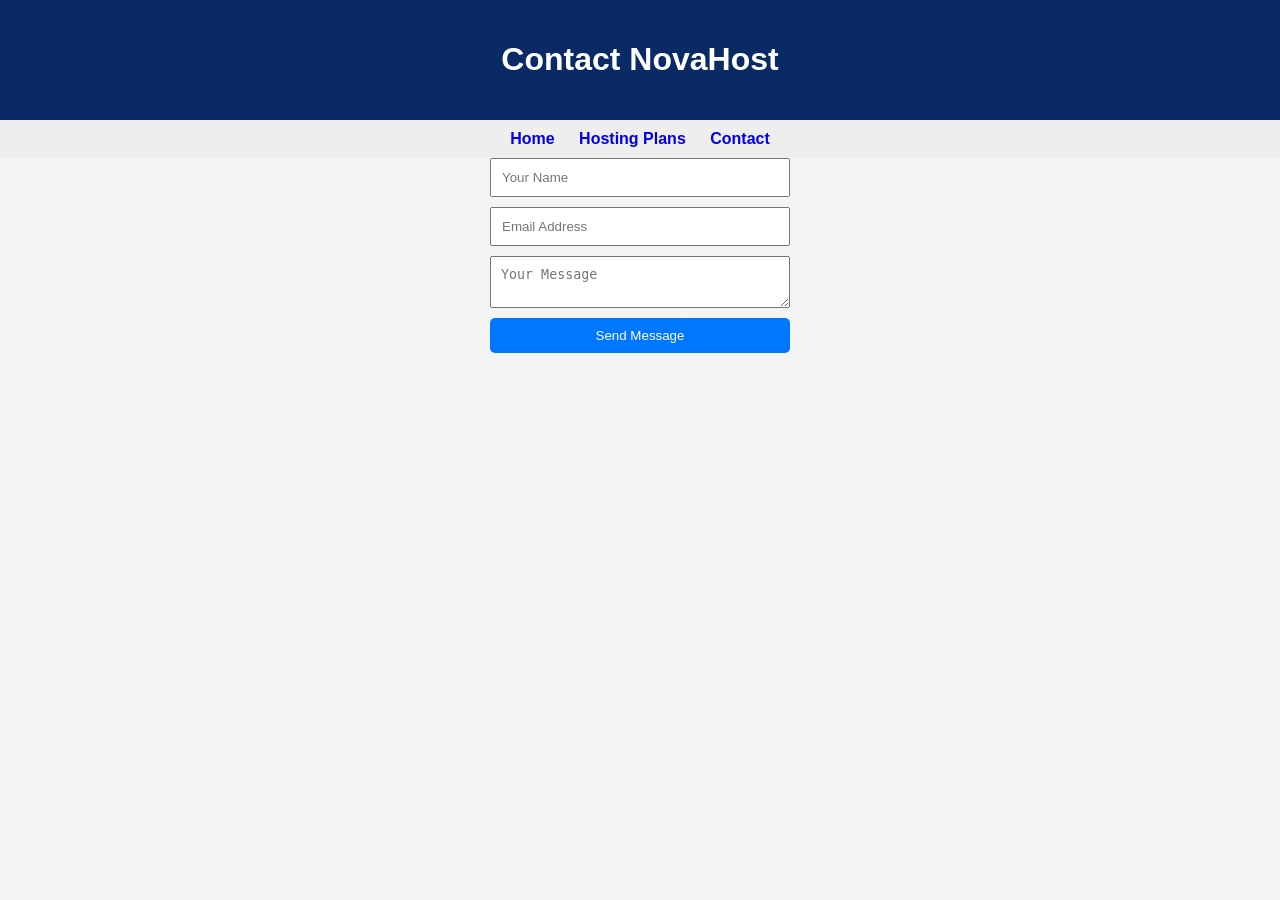
==== contact.html @ f3c0bd23 "Add files via upload" ====
<!DOCTYPE html>
<html>
<head>
<title>Contact Us</title>
<link rel="stylesheet" href="style.css">
</head>
<body>

<header>
<h1>Contact NovaHost</h1>
</header>

<nav>
<a href="index.html">Home</a>
<a href="plans.html">Hosting Plans</a>
<a href="contact.html">Contact</a>
</nav>

<section class="contact">
<form onsubmit="submitForm(event)">
<input id="contactName" type="text" placeholder="Your Name" required>
<input id="contactEmail" type="email" placeholder="Email Address" required>
<textarea id="contactMessage" placeholder="Your Message" required></textarea>
<button type="submit">Send Message</button>
</form>
</section>

<script src="script.js"></script>
</body>
</html>
---- style.css ----
body{font-family:Arial;margin:0;background:#f4f4f4;text-align:center;}
header{background:#0a2a66;color:white;padding:20px;}
nav{background:#eee;padding:10px;}
nav a{margin:10px;text-decoration:none;font-weight:bold;}
.hero{padding:50px;}
.features{display:flex;justify-content:center;gap:20px;padding:20px;}
.box{background:white;padding:20px;width:200px;border-radius:10px;}
.plans{display:flex;justify-content:center;gap:20px;padding:30px;}
.plan{background:white;padding:20px;width:200px;border-radius:10px;}
button{padding:10px 20px;background:#0077ff;color:white;border:none;border-radius:5px;cursor:pointer;}
.contact form{display:flex;flex-direction:column;width:300px;margin:auto;gap:10px;}
input,textarea,select{padding:10px;}
.hidden{display:none;}
#planForm{background:white;padding:20px;width:300px;margin:20px auto;border-radius:10px;box-shadow:0 0 10px rgba(0,0,0,0.2);text-align:left;}
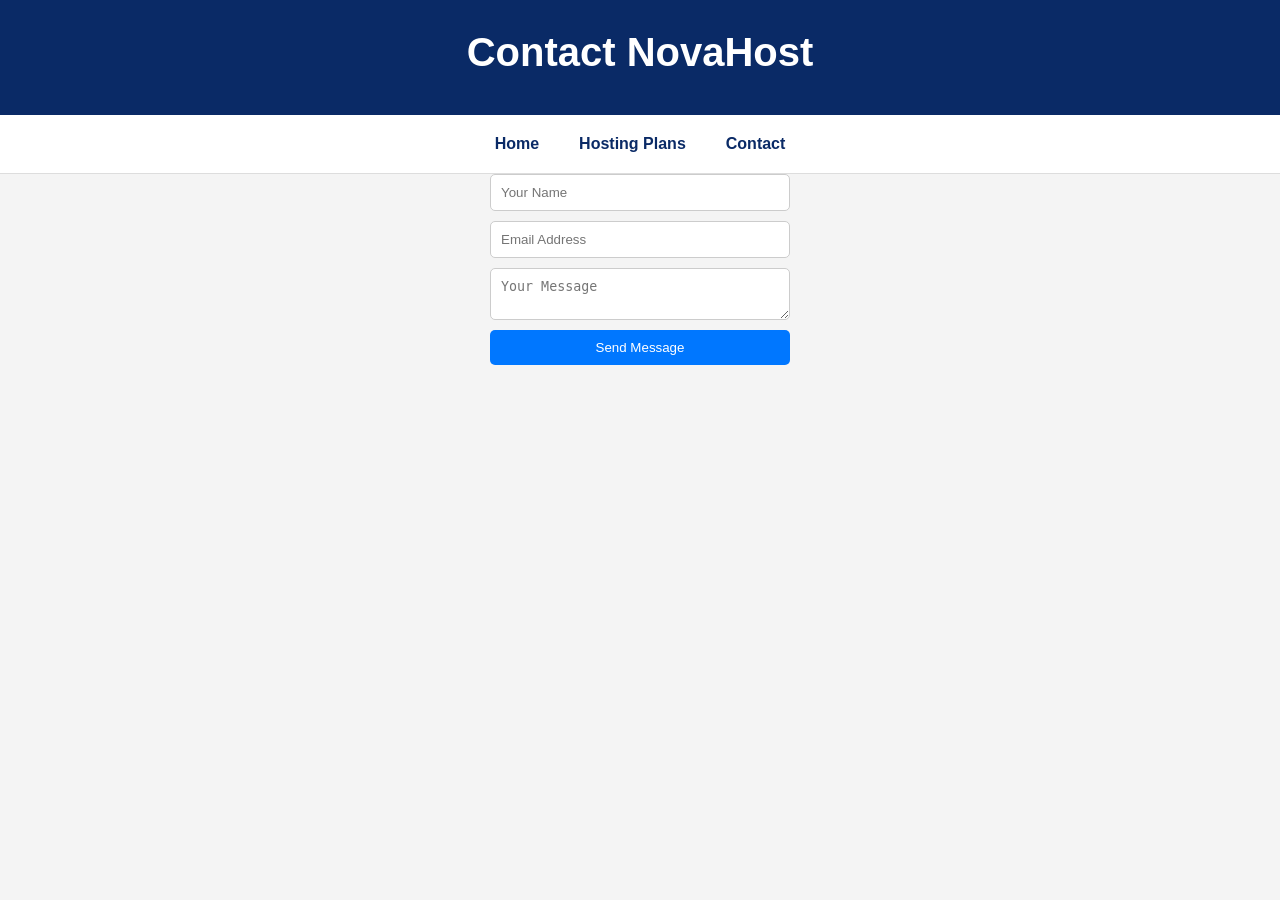
==== commit f8c5b377: "Add files via upload" ====
--- a/contact.html
+++ b/contact.html
@@ -1,30 +1,60 @@
 <!DOCTYPE html>
 <html>
 <head>
-<title>Contact Us</title>
-<link rel="stylesheet" href="style.css">
+    <title>Contact Us</title>
+    <link rel="stylesheet" href="style.css">
 </head>
 <body>
 
 <header>
-<h1>Contact NovaHost</h1>
+    <h1>Contact NovaHost</h1>
 </header>
 
 <nav>
-<a href="index.html">Home</a>
-<a href="plans.html">Hosting Plans</a>
-<a href="contact.html">Contact</a>
+    <a href="index.html">Home</a>
+    <a href="plans.html">Hosting Plans</a>
+    <a href="contact.html">Contact</a>
 </nav>
 
 <section class="contact">
-<form onsubmit="submitForm(event)">
-<input id="contactName" type="text" placeholder="Your Name" required>
-<input id="contactEmail" type="email" placeholder="Email Address" required>
-<textarea id="contactMessage" placeholder="Your Message" required></textarea>
-<button type="submit">Send Message</button>
-</form>
+    <form id="contactForm" action="https://formspree.io/f/mdawabqo" method="POST">
+        <input type="text" name="name" placeholder="Your Name" required>
+        <input type="email" name="email" placeholder="Email Address" required>
+        <textarea name="message" placeholder="Your Message" required></textarea>
+        <button type="submit">Send Message</button>
+    </form>
+    <div id="formMessage"></div>
+    <div id="formError"></div>
 </section>
 
-<script src="script.js"></script>
+<script>
+const form = document.getElementById('contactForm');
+const successDiv = document.getElementById('formMessage');
+const errorDiv = document.getElementById('formError');
+
+form.addEventListener('submit', async function(e) {
+    e.preventDefault();
+    successDiv.textContent = '';
+    errorDiv.textContent = '';
+
+    const formData = new FormData(form);
+    try {
+        const response = await fetch(form.action, {
+            method: 'POST',
+            body: formData,
+            headers: { 'Accept': 'application/json' }
+        });
+        if (response.ok) {
+            successDiv.textContent = 'Message sent successfully! Thank you for contacting us.';
+            form.reset();
+        } else {
+            errorDiv.textContent = 'Failed to send message. Please try again later.';
+        }
+    } catch (error) {
+        errorDiv.textContent = 'Failed to send message. Please check your connection.';
+    }
+});
+</script>
+
 </body>
 </html>
--- a/style.css
+++ b/style.css
@@ -1,14 +1,75 @@
-body{font-family:Arial;margin:0;background:#f4f4f4;text-align:center;}
-header{background:#0a2a66;color:white;padding:20px;}
-nav{background:#eee;padding:10px;}
-nav a{margin:10px;text-decoration:none;font-weight:bold;}
-.hero{padding:50px;}
-.features{display:flex;justify-content:center;gap:20px;padding:20px;}
-.box{background:white;padding:20px;width:200px;border-radius:10px;}
-.plans{display:flex;justify-content:center;gap:20px;padding:30px;}
-.plan{background:white;padding:20px;width:200px;border-radius:10px;}
-button{padding:10px 20px;background:#0077ff;color:white;border:none;border-radius:5px;cursor:pointer;}
-.contact form{display:flex;flex-direction:column;width:300px;margin:auto;gap:10px;}
-input,textarea,select{padding:10px;}
-.hidden{display:none;}
-#planForm{background:white;padding:20px;width:300px;margin:20px auto;border-radius:10px;box-shadow:0 0 10px rgba(0,0,0,0.2);text-align:left;}
+/* --- Reset & Body --- */
+* { margin: 0; padding: 0; box-sizing: border-box; }
+body { font-family: Arial, sans-serif; background: #f4f4f4; color: #333; }
+
+/* --- Header --- */
+header { background: #0a2a66; color: white; padding: 30px 20px; text-align: center; }
+header h1 { font-size: 2.5rem; margin-bottom: 10px; }
+header p { font-size: 1.2rem; }
+
+/* --- Navigation --- */
+nav {
+    background: #fff;
+    display: flex;
+    justify-content: center;
+    align-items: center;
+    padding: 15px;
+    gap: 20px;
+    border-bottom: 1px solid #ddd;
+    position: sticky;
+    top: 0;
+    z-index: 100;
+}
+nav a { text-decoration: none; color: #0a2a66; font-weight: bold; padding: 5px 10px; transition: 0.3s; }
+nav a:hover { background: #0a2a66; color: #fff; border-radius: 5px; }
+nav #authStatus { margin-left: 20px; font-size: 0.9rem; color: #555; }
+nav button { margin-left: 10px; padding: 5px 10px; background: #0077ff; color: #fff; border: none; border-radius: 5px; cursor: pointer; transition: 0.3s; }
+nav button:hover { background: #005bbb; }
+
+/* --- Hero Section --- */
+.hero {
+    text-align: center;
+    padding: 80px 20px;
+    background: url('https://images.unsplash.com/photo-1522202176988-66273c2fd55f?auto=format&fit=crop&w=1470&q=80') no-repeat center/cover;
+    color: #fff;
+}
+.hero h2 { font-size: 3rem; margin-bottom: 20px; text-shadow: 1px 1px 5px rgba(0,0,0,0.7);}
+.hero p { font-size: 1.3rem; margin-bottom: 30px; text-shadow: 1px 1px 5px rgba(0,0,0,0.5);}
+.hero button { padding: 15px 30px; font-size: 1rem; background: #ff6600; border: none; color: white; border-radius: 10px; cursor: pointer; transition: 0.3s;}
+.hero button:hover { background: #e65500; }
+
+/* --- Signup/Login Forms --- */
+#signupLoginForms { max-width: 400px; margin: 40px auto; background: #fff; padding: 30px; border-radius: 15px; box-shadow: 0 5px 15px rgba(0,0,0,0.1);}
+#signupLoginForms.hidden { display: none; }
+#signupLoginForms h3 { margin-bottom: 15px; color: #0a2a66; text-align: center;}
+#signupLoginForms form { display: flex; flex-direction: column; gap: 15px; margin-bottom: 20px;}
+#signupLoginForms input { padding: 10px; border-radius: 8px; border: 1px solid #ccc; font-size: 1rem;}
+#signupLoginForms button { padding: 10px; background: #0a2a66; color: #fff; border: none; border-radius: 8px; cursor: pointer; font-size: 1rem; transition: 0.3s;}
+#signupLoginForms button:hover { background: #005bbb; }
+
+/* --- Features --- */
+.features { display: flex; justify-content: center; gap: 20px; flex-wrap: wrap; padding: 60px 20px; text-align: center; }
+.box { background: white; padding: 30px; width: 250px; border-radius: 15px; box-shadow: 0 5px 15px rgba(0,0,0,0.1); transition: 0.3s;}
+.box:hover { transform: translateY(-5px);}
+.box h3 { margin-bottom: 10px; color: #0a2a66;}
+.box p { color: #555; font-size: 1rem; }
+
+/* --- Plans Section --- */
+.plans { display: flex; justify-content: center; gap: 20px; padding: 30px; flex-wrap: wrap;}
+.plan { background: white; padding: 30px; width: 250px; border-radius: 15px; box-shadow: 0 5px 15px rgba(0,0,0,0.1); transition: 0.3s;}
+.plan:hover { transform: translateY(-5px);}
+.plan h2 { color: #0a2a66; margin-bottom: 10px;}
+.plan p { font-size: 1.2rem; margin-bottom: 15px;}
+.plan ul { list-style: none; margin-bottom: 15px;}
+.plan ul li { margin-bottom: 8px; }
+.plan button { padding: 10px 20px; background: #0077ff; color: white; border: none; border-radius: 8px; cursor: pointer; font-weight: bold; transition: 0.3s;}
+.plan button:hover { background: #005bbb; }
+
+/* --- Contact Form --- */
+.contact form { display: flex; flex-direction: column; width: 300px; margin: auto; gap: 10px;}
+.contact input, .contact textarea, .contact select { padding: 10px; border-radius: 5px; border: 1px solid #ccc;}
+.contact button { padding: 10px; background: #0077ff; color: white; border: none; border-radius: 5px; cursor: pointer;}
+.contact button:hover { background: #005bbb; }
+
+/* --- Hidden Class --- */
+.hidden { display: none;}
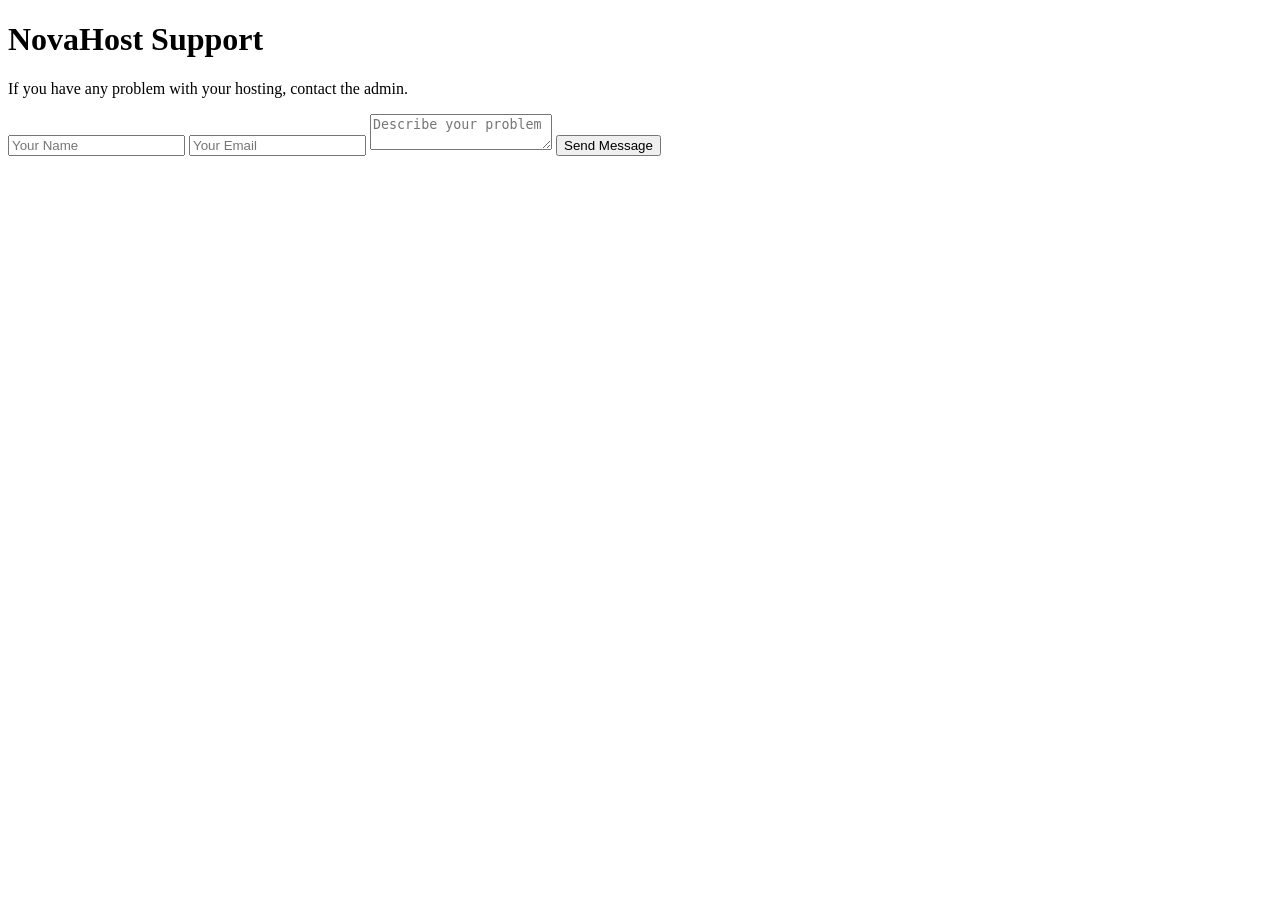
==== commit e5a2032e: "Add files via upload" ====
--- a/contact.html
+++ b/contact.html
@@ -1,60 +1,27 @@
 <!DOCTYPE html>
 <html>
 <head>
-    <title>Contact Us</title>
-    <link rel="stylesheet" href="style.css">
+<title>Contact NovaHost</title>
+<link rel="stylesheet" href="css/style.css">
 </head>
+
 <body>
 
-<header>
-    <h1>Contact NovaHost</h1>
-</header>
+<h1>NovaHost Support</h1>
 
-<nav>
-    <a href="index.html">Home</a>
-    <a href="plans.html">Hosting Plans</a>
-    <a href="contact.html">Contact</a>
-</nav>
+<p>If you have any problem with your hosting, contact the admin.</p>
 
-<section class="contact">
-    <form id="contactForm" action="https://formspree.io/f/mdawabqo" method="POST">
-        <input type="text" name="name" placeholder="Your Name" required>
-        <input type="email" name="email" placeholder="Email Address" required>
-        <textarea name="message" placeholder="Your Message" required></textarea>
-        <button type="submit">Send Message</button>
-    </form>
-    <div id="formMessage"></div>
-    <div id="formError"></div>
-</section>
+<form action="https://formsubmit.co/frikojudah3@gmail.com" method="POST">
 
-<script>
-const form = document.getElementById('contactForm');
-const successDiv = document.getElementById('formMessage');
-const errorDiv = document.getElementById('formError');
+<input type="text" name="name" placeholder="Your Name" required>
 
-form.addEventListener('submit', async function(e) {
-    e.preventDefault();
-    successDiv.textContent = '';
-    errorDiv.textContent = '';
+<input type="email" name="email" placeholder="Your Email" required>
 
-    const formData = new FormData(form);
-    try {
-        const response = await fetch(form.action, {
-            method: 'POST',
-            body: formData,
-            headers: { 'Accept': 'application/json' }
-        });
-        if (response.ok) {
-            successDiv.textContent = 'Message sent successfully! Thank you for contacting us.';
-            form.reset();
-        } else {
-            errorDiv.textContent = 'Failed to send message. Please try again later.';
-        }
-    } catch (error) {
-        errorDiv.textContent = 'Failed to send message. Please check your connection.';
-    }
-});
-</script>
+<textarea name="message" placeholder="Describe your problem"></textarea>
+
+<button type="submit">Send Message</button>
+
+</form>
 
 </body>
-</html>
+</html>
